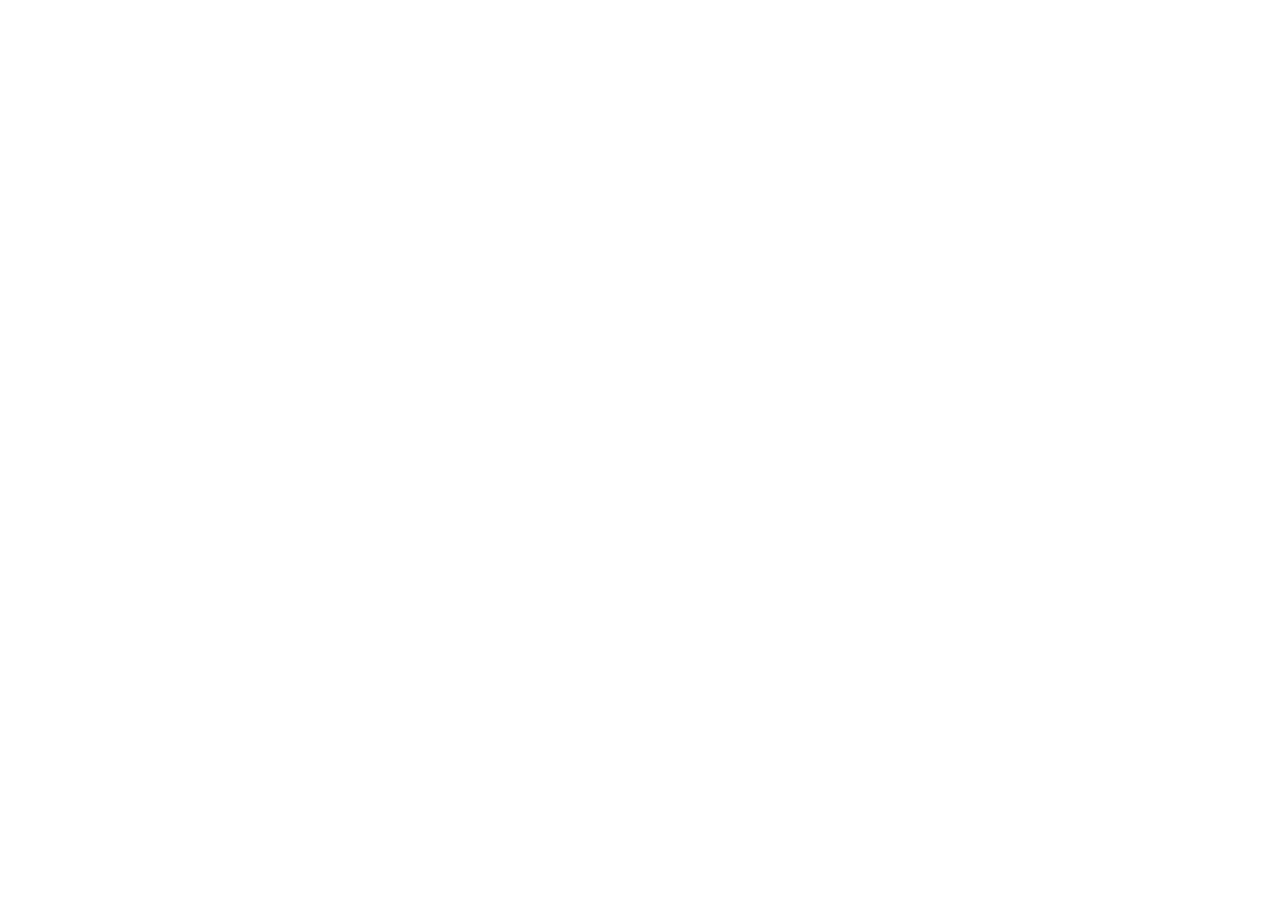
==== cssVariables/index.html @ 01142fb4 "chore: setting up project 3" ====
<!DOCTYPE html>
<html lang="en">
<head>
    <meta charset="UTF-8">
    <meta name="viewport" content="width=device-width, initial-scale=1.0">
    <title>Css Variable</title>
    <link rel="stylesheet" href="styles.css">
</head>
<body>
    
    <script src="script.js"></script>
</body>
</html>
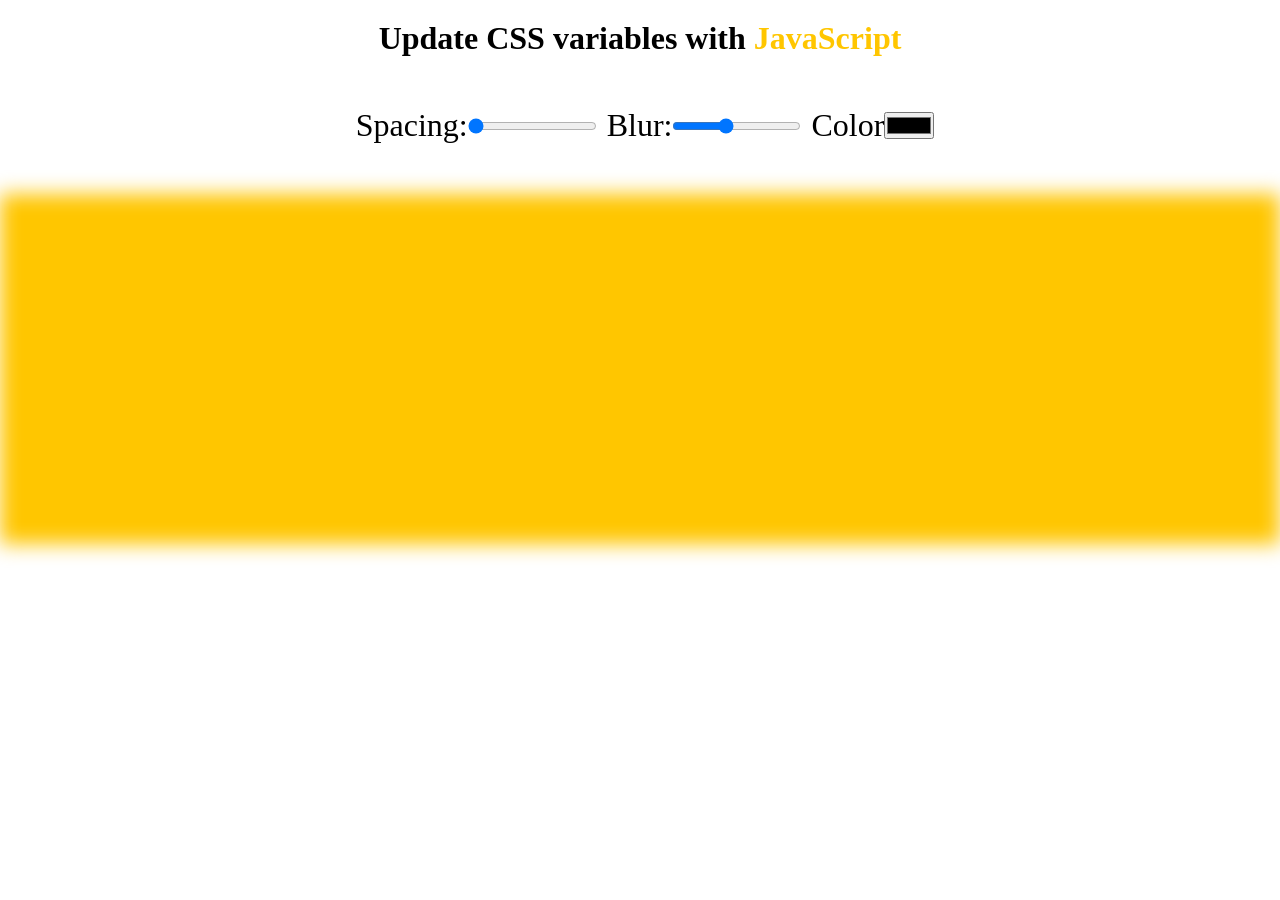
==== commit 2f92e973: "feat: completed html and css" ====
--- a/cssVariables/index.html
+++ b/cssVariables/index.html
@@ -1,13 +1,25 @@
-<!DOCTYPE html>
+<!doctype html>
 <html lang="en">
-<head>
-    <meta charset="UTF-8">
-    <meta name="viewport" content="width=device-width, initial-scale=1.0">
+  <head>
+    <meta charset="UTF-8" />
+    <meta name="viewport" content="width=device-width, initial-scale=1.0" />
     <title>Css Variable</title>
-    <link rel="stylesheet" href="styles.css">
-</head>
-<body>
-    
+    <link rel="stylesheet" href="styles.css" />
+  </head>
+  <body>
+    <h1>Update CSS variables with <span>JavaScript</span></h1>
+    <div class="container">
+      <label for="spacing">Spacing:</label>
+      <input type="range" id="spacing" min="10" max="200" value="10">
+
+      <label for="blur">Blur:</label>
+      <input type="range" id="blur" min="0" max="25" value="10">
+
+      <label for="color">Color</label>
+      <input type="color" id="color">
+    </div>
+
+    <img src="https://images.unsplash.com/photo-1788204997156-72d623841c2b?q=80&w=387&auto=format&fit=crop&ixlib=rb-4.1.0&ixid=M3wxMjA3fDB8MHxwaG90by1wYWdlfHx8fGVufDB8fHx8fA%3D%3D" alt="">
     <script src="script.js"></script>
-</body>
-</html>+  </body>
+</html>
--- a/cssVariables/styles.css
+++ b/cssVariables/styles.css
@@ -0,0 +1,41 @@
+* {
+  margin: 0;
+  padding: 0;
+  box-sizing: border-box;
+}
+
+ :root {
+  --spacing: 2rem;
+  --blur: 10px;
+  --color: #ffc600;
+ }
+
+h1 {
+  text-align: center;
+  margin-top: 20px;
+
+  & span {
+    color: var(--color);
+  }
+}
+
+.container {
+  display: flex;
+  justify-content: center;
+  align-items: center;
+  margin: 50px;
+}
+
+.container label {
+  font-size: 2rem;
+  margin-left: 10px;
+}
+
+img {
+  height: 350px;
+  margin: 30px auto;
+  display: block;
+  filter: blur(var(--blur));
+  padding: var(--spacing);
+  background-color: var(--color);
+}
